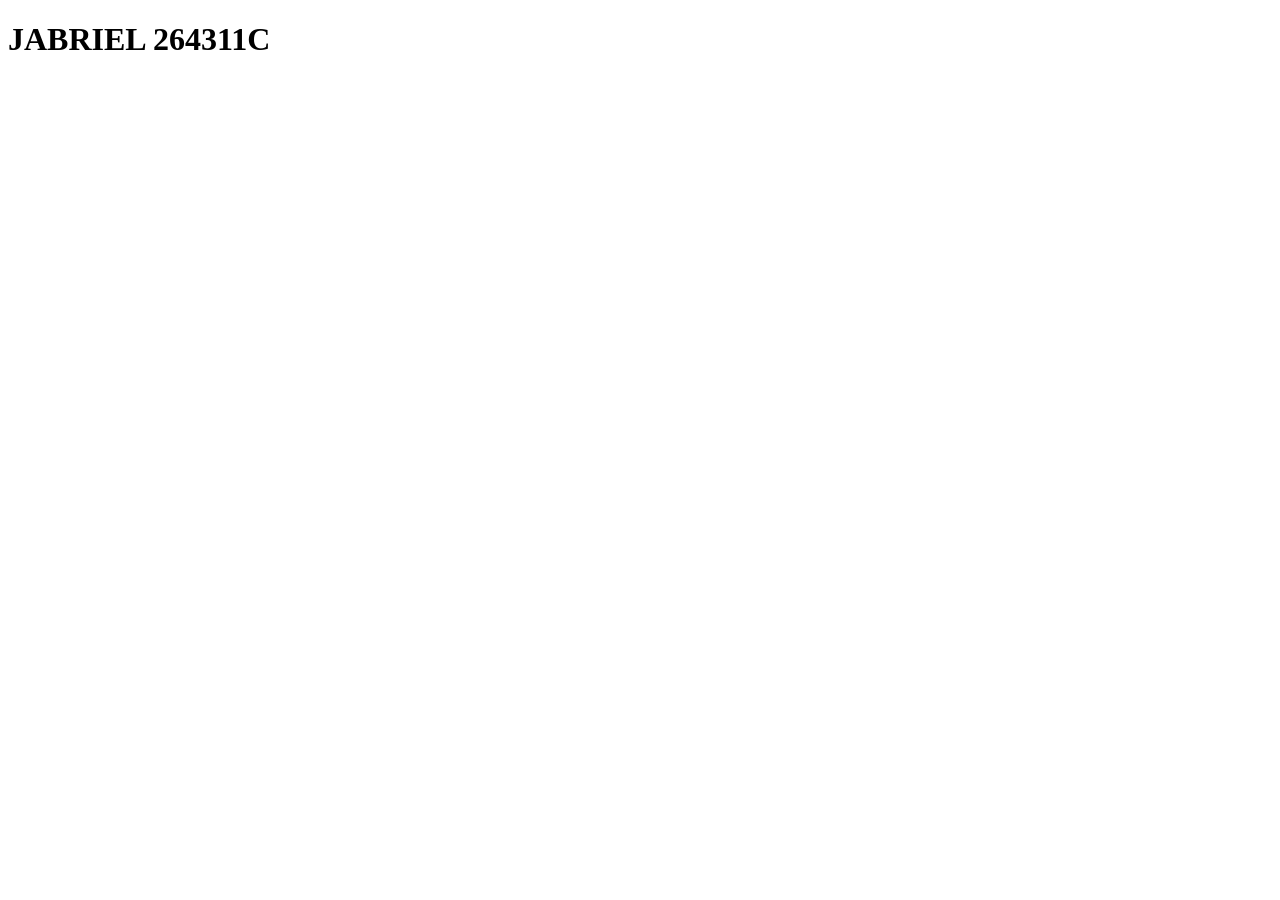
==== Index.html @ cc5860db "Add files via upload" ====
<!Doctype html>
<html lang="en">
<head>  
    <meta charset="UTF-8">
    <meta name="viewport" content="width=device-width, initial-scale=1.0">
    <title>Document</title>
    <h1>JABRIEL 264311C</h1>
</head>
<body>
    
</body>
</html>
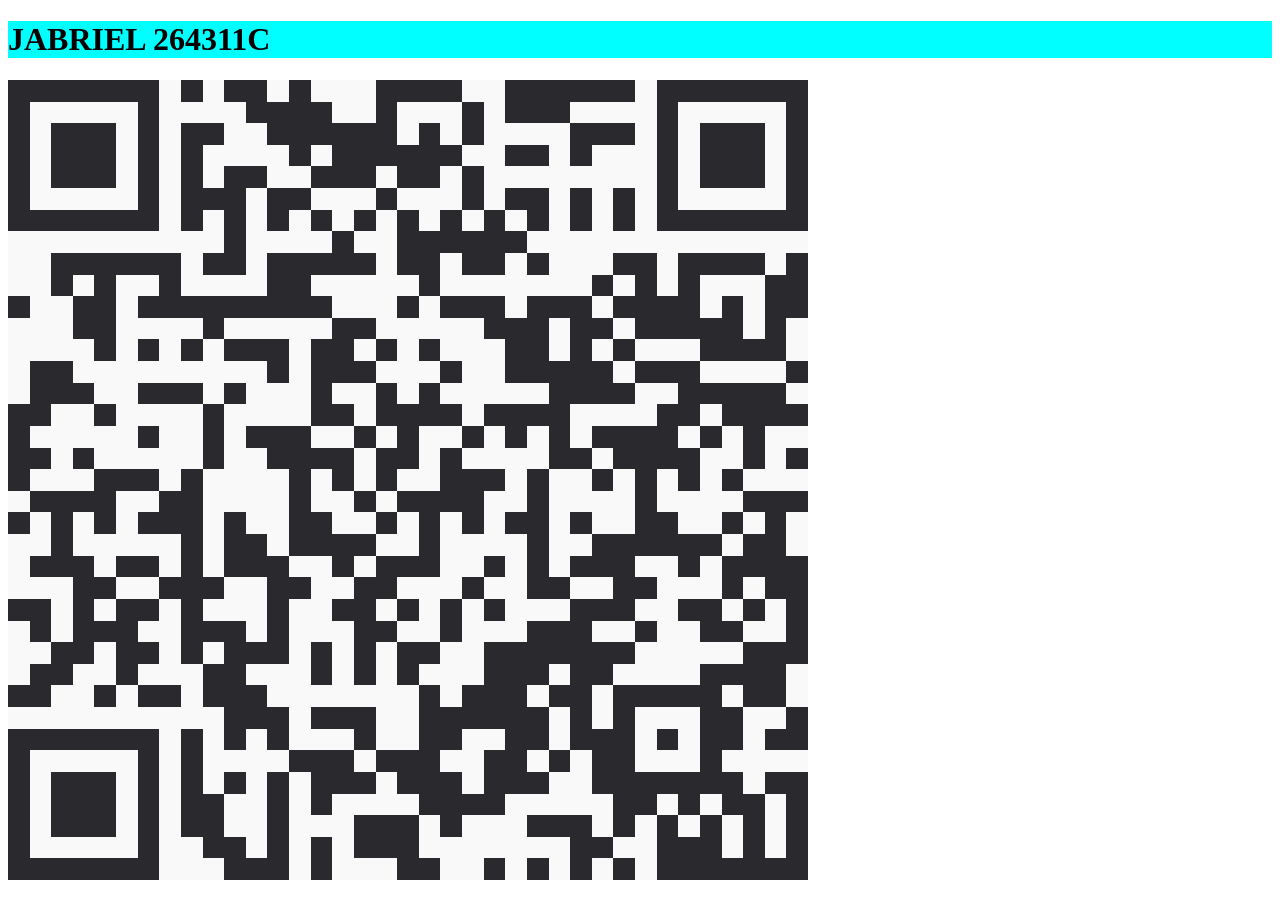
==== commit c958a3a4: "Add files via upload" ====
--- a/Index.html
+++ b/Index.html
@@ -1,12 +1,13 @@
 <!Doctype html>
 <html lang="en">
-<head>  
+<header>  
     <meta charset="UTF-8">
+    <link rel="stylesheet" href="13css.css">
     <meta name="viewport" content="width=device-width, initial-scale=1.0">
     <title>Document</title>
     <h1>JABRIEL 264311C</h1>
-</head>
-<body>
-    
-</body>
+</header>
+<footer>
+    <img id="qrCodeImg" src="qrCode.png">
+</footer>
 </html>
--- a/13css.css
+++ b/13css.css
@@ -0,0 +1,6 @@
+h1{background:cyan;}
+@media (maxwidth:800px){
+    #qrCodeImg{display:none;}
+    h1{background:lightgreen;}
+    h1::after{content:"(mobile)";}
+}
